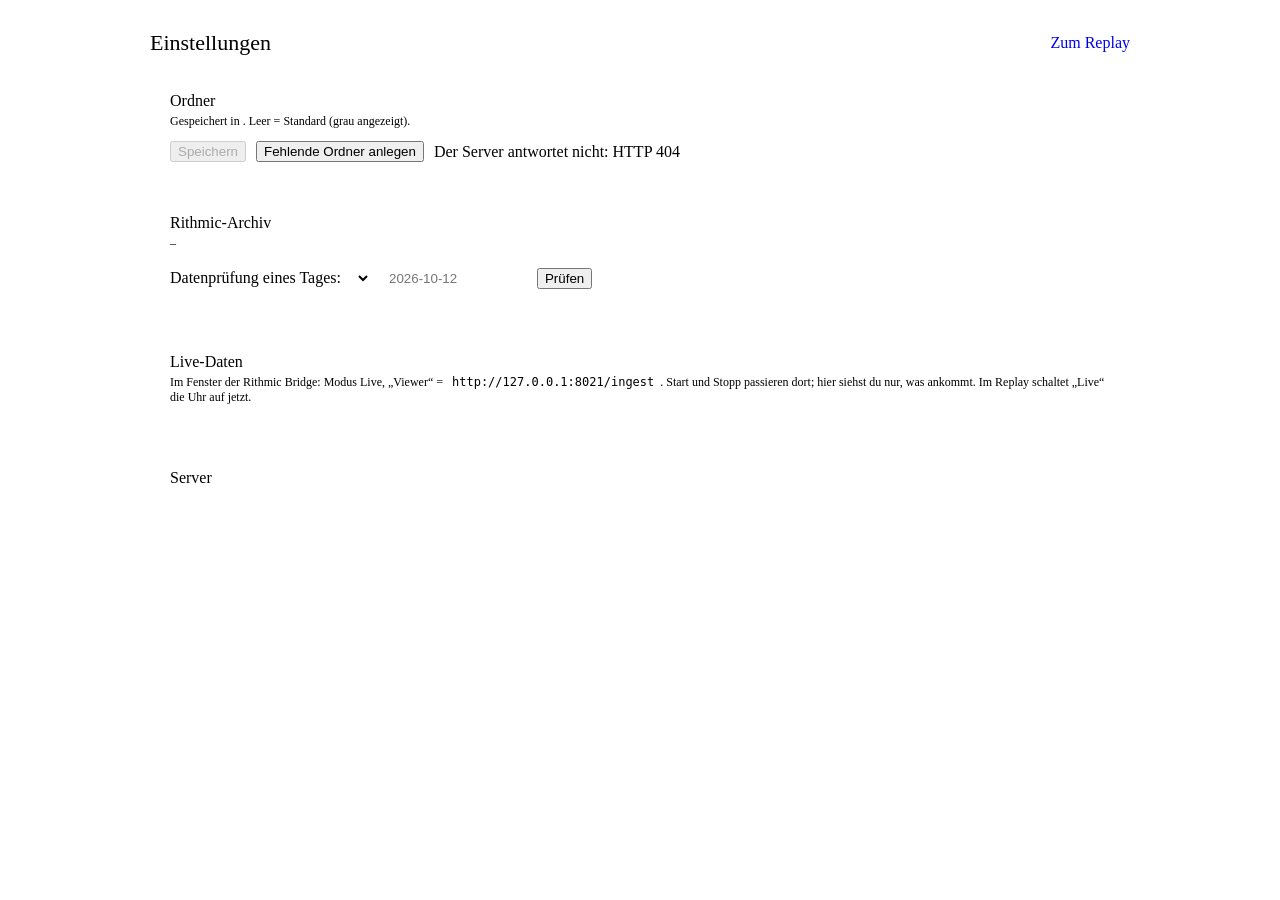
==== web/config.html @ b33d9ef0 "initial commit" ====
<!DOCTYPE html>
<html lang="de">
<head>
<meta charset="utf-8">
<meta name="viewport" content="width=device-width, initial-scale=1, viewport-fit=cover, maximum-scale=1">
<title>Einstellungen · Replay</title>
<link rel="icon" href="data:image/svg+xml,%3Csvg xmlns='http://www.w3.org/2000/svg' viewBox='0 0 32 32'%3E%3Crect width='32' height='32' rx='6' fill='%232962ff'/%3E%3Cpath d='M7 22l6-7 5 4 7-9' stroke='white' stroke-width='3' fill='none' stroke-linecap='round' stroke-linejoin='round'/%3E%3C/svg%3E">
<link rel="stylesheet" href="/tv/tv.css">
<link rel="stylesheet" href="/tv/mobile.css">
<!-- config.html - the settings page: the folders (replay.cfg), what the Rithmic archive holds and what does not add
     up in it, the live data from the Rithmic Bridge, the port. Talks to /api/config, /api/inventory, /api/check,
     /api/status, /api/folders/create (server/main.py); POSTs carry this run's token. The first start lands here. -->
<style>
  html, body { overflow: auto; height: auto; min-height: 100%; background: var(--bg); }
  .page { max-width: 980px; margin: 0 auto; padding: 22px 24px 60px; }
  .top { display: flex; align-items: center; gap: 14px; margin-bottom: 18px; }
  .top h1 { font-size: 22px; font-weight: 500; margin: 0; flex: 1; }
  .card { background: var(--surface); border-radius: 8px; padding: 18px 20px; margin-bottom: 16px; }
  .card h2 { font-size: 16px; font-weight: 500; margin: 0 0 4px; }
  .card .sub { color: var(--muted); font-size: 12px; margin-bottom: 12px; }
  .f { display: grid; grid-template-columns: 170px 1fr; gap: 6px 14px; align-items: start; padding: 8px 0; border-top: 1px solid var(--line); }
  .f:first-of-type { border-top: 0; }
  .f label { color: var(--text2); padding-top: 7px; }
  .f input { width: 100%; height: 34px; border: 1px solid var(--line2); background: var(--bg); border-radius: 4px; padding: 0 10px; outline: none; }
  .f input:focus { border-color: var(--blue); }
  .f .help { grid-column: 2; color: var(--muted); font-size: 12px; }
  .f .eff { grid-column: 2; font-size: 12px; }
  .ok { color: var(--up); } .bad { color: #ffb74d; } .err { color: var(--down); }
  .row { display: flex; gap: 10px; align-items: center; margin-top: 12px; flex-wrap: wrap; }
  .banner { border-left: 3px solid var(--blue); background: var(--blue-bg); padding: 12px 16px; border-radius: 6px; margin-bottom: 16px; }
  code { background: var(--bg); border: 1px solid var(--line2); border-radius: 4px; padding: 2px 6px; font-family: Consolas, Menlo, monospace; }
  table.grid td.miss { max-width: 260px; white-space: normal; color: var(--muted); }
</style>
</head>
<body class="th-neu">
<script>try { const s = JSON.parse(localStorage.getItem("tv.settings") || "{}"); document.body.className = "th-" + (s.theme || "neu"); } catch (e) {}</script>
<div class="page">
  <div class="top">
    <h1>Einstellungen</h1>
    <span id="cfgfile" style="color:var(--muted);font-size:12px"></span>
    <a class="btn blue" href="/" style="display:inline-flex;align-items:center;text-decoration:none">Zum Replay</a>
  </div>
  <div id="first" class="banner" hidden>
    <b>Erster Start.</b> Trag unten den Archiv-Ordner der Rithmic Bridge ein (der Ordner mit <code>1m-bars</code> und
    <code>1s-bars</code> darin) und speichere. Danach geht es mit „Zum Replay“ los.
  </div>

  <div class="card">
    <h2>Ordner</h2>
    <div class="sub">Gespeichert in <span id="cfgpath"></span>. Leer = Standard (grau angezeigt).</div>
    <div id="fields-folders"></div>
    <div class="row">
      <button class="btn pri" id="save" disabled>Speichern</button>
      <button class="btn" id="mkdirs">Fehlende Ordner anlegen</button>
      <span id="msg" style="color:var(--muted)"></span>
    </div>
  </div>

  <div class="card">
    <h2>Rithmic-Archiv</h2>
    <div class="sub" id="inv-sub">–</div>
    <div id="inv"></div>
    <div class="row"><span style="color:var(--text2)">Datenprüfung eines Tages:</span><select id="ck-inst" style="height:30px;background:var(--bg);border:1px solid var(--line2);border-radius:4px;color:var(--text)"></select>
      <input id="ck-date" placeholder="2026-10-12" style="height:30px;width:130px;background:var(--bg);border:1px solid var(--line2);border-radius:4px;padding:0 8px;color:var(--text)">
      <button class="btn" id="ck-go">Prüfen</button></div>
    <div id="ck-out" style="margin-top:8px;font-size:12px"></div>
  </div>

  <div class="card">
    <h2>Live-Daten</h2>
    <div class="sub">Im Fenster der Rithmic Bridge: Modus Live, „Viewer“ = <code id="receiver">http://127.0.0.1:8021/ingest</code>.
      Start und Stopp passieren dort; hier siehst du nur, was ankommt. Im Replay schaltet „Live“ die Uhr auf jetzt.</div>
    <div id="live"></div>
  </div>

  <div class="card">
    <h2>Server</h2>
    <div id="fields-server"></div>
  </div>
</div>
<script>
window.REPLAY_TOKEN = "__REPLAY_TOKEN__";
(function () {
  const $ = id => document.getElementById(id);
  const esc = s => String(s == null ? "" : s).replace(/[&<>"]/g, c => ({ "&": "&amp;", "<": "&lt;", ">": "&gt;", '"': "&quot;" })[c]);
  async function api(path, body) {
    const opt = body === undefined ? { cache: "no-store" } : { method: "POST", headers: { "Content-Type": "application/json", "X-Replay-Token": window.REPLAY_TOKEN }, body: JSON.stringify(body) };
    const r = await fetch(path, opt), j = await r.json().catch(() => ({}));
    if (!r.ok) throw new Error(j.error || ("HTTP " + r.status));
    return j;
  }
  const size = b => b > 1e9 ? (b / 1e9).toFixed(1) + " GB" : b > 1e6 ? (b / 1e6).toFixed(0) + " MB" : (b / 1e3).toFixed(0) + " KB";
  let CFG = null;
  const inputs = {};

  function buildFields() {
    for (const grp of ["folders", "server"]) {
      const host = $("fields-" + grp); host.innerHTML = "";
      for (const f of CFG.fields.filter(x => x.group === grp)) {
        const row = document.createElement("div"); row.className = "f";
        const exists = f.kind === "path" ? (f.exists ? `<span class="ok">✓ vorhanden</span>` : `<span class="bad">fehlt</span>`) : "";
        const input = f.kind === "bool" ? `<label class="tk-chk" style="padding-top:7px"><input id="in-${f.key}" type="checkbox" ${f.effective ? "checked" : ""}> <span>${f.effective ? "ja" : "nein"}</span></label>` : `<input id="in-${f.key}" value="${esc(f.set)}" placeholder="${esc(f.default)}" spellcheck="false">`;
        row.innerHTML = `<label for="in-${f.key}">${esc(f.label)}</label>${input}
          <div class="eff">${f.kind === "path" ? "Wirksam: " + esc(f.effective) + " · " + exists : ""}${f.restart ? ' <span class="bad">(Neustart nötig)</span>' : ""}</div>
          <div class="help">${esc(f.help)}</div>`;
        host.append(row);
        const inp = row.querySelector("input"); inputs[f.key] = inp; inp.oninput = dirty; inp.onchange = () => { if (inp.type === "checkbox") inp.nextElementSibling.textContent = inp.checked ? "ja" : "nein"; dirty(); };
      }
    }
    $("cfgpath").textContent = CFG.config_file; $("first").hidden = !CFG.first_start;
    dirty();
  }
  function changes() { const out = {}; for (const f of CFG.fields) { const inp = inputs[f.key]; const v = inp.type === "checkbox" ? (inp.checked ? "1" : "0") : inp.value.trim(); const was = inp.type === "checkbox" ? (f.effective ? "1" : "0") : (f.set || ""); if (v !== was) out[f.key] = v; } return out; }
  function dirty() { const n = Object.keys(changes()).length; $("save").disabled = !n; $("msg").textContent = n ? `${n} Änderung${n > 1 ? "en" : ""} nicht gespeichert` : ""; }
  $("save").onclick = async () => {
    try {
      const j = await api("/api/config", { settings: changes() });
      CFG = j; buildFields();
      $("msg").innerHTML = j.restart && j.restart.length ? `<span class="bad">Gespeichert – ${j.restart.join(", ")} wirkt nach einem Neustart des Servers.</span>` : `<span class="ok">Gespeichert.</span>`;
      loadInventory();
    } catch (e) { $("msg").innerHTML = `<span class="err">${esc(e.message)}</span>`; }
  };
  $("mkdirs").onclick = async () => {
    try { const j = await api("/api/folders/create", {}); $("msg").textContent = j.created.length ? "Angelegt: " + j.created.join(", ") : "Alle Ordner sind da.";
          CFG = await api("/api/config"); buildFields(); loadInventory(); }
    catch (e) { $("msg").innerHTML = `<span class="err">${esc(e.message)}</span>`; }
  };

  async function loadInventory() {
    let inv; try { inv = await api("/api/inventory"); } catch (e) { $("inv").innerHTML = `<div class="empty err">${esc(e.message)}</div>`; return; }
    $("inv-sub").innerHTML = inv.exists ? `${esc(inv.path)} · ${size(inv.size)}` : `<span class="bad">${esc(inv.path)} gibt es nicht – oben den Ordner der Rithmic Bridge eintragen.</span>`;
    if (!inv.rows.length) { $("inv").innerHTML = `<div class="empty">Keine vollständigen Handelstage gefunden (erwartet: <code>1m-bars/ES/&lt;Datum&gt;_bars.csv</code>, <code>_levels.csv</code>, <code>.meta.json</code>).</div>`; return; }
    $("ck-inst").innerHTML = inv.rows.map(r => `<option value="${esc(r.name)}">${esc(r.name)}</option>`).join("");
    if (!$("ck-date").value) $("ck-date").value = inv.rows[0].last;
    $("inv").innerHTML = `<table class="grid"><thead><tr><th>Instrument</th><th class="num">Handelstage</th><th>Erster</th><th>Letzter</th><th class="num">mit 1-Sekunden-Bars</th><th class="num">mit Tick-Export</th><th>Lücken (Werktage)</th></tr></thead><tbody>` +
      inv.rows.map(r => `<tr><td><b>${esc(r.name)}</b></td><td class="num">${r.days}</td><td>${r.first}</td><td>${r.last}</td>
        <td class="num ${r.with_seconds < r.days ? "bad" : ""}">${r.with_seconds}</td><td class="num">${r.with_ticks}</td>
        <td class="miss" title="${esc(r.missing.join(", "))}">${r.missing.length ? r.missing.length + ": " + esc(r.missing.slice(0, 6).join(", ")) + (r.missing.length > 6 ? " …" : "") : "keine"}</td></tr>`).join("") +
      `</tbody></table><div style="color:var(--muted);font-size:12px;margin-top:8px">Ohne 1-Sekunden-Bars endet ein Tag im Replay auf der vollen Minute und Orders lassen sich dort nicht füllen. Mit Tick-Export füllt der Broker jeden Trade exakt; sonst folgt er einem Pfad durch die 1-Sekunden-Bars. Feiertage erscheinen als Lücken.</div>`;
  }
  $("ck-go").onclick = async () => {
    const inst = $("ck-inst").value, date = $("ck-date").value.trim();
    if (!inst || !date) return;
    try {
      const j = await api(`/api/check?inst=${encodeURIComponent(inst)}&date=${encodeURIComponent(date)}`);
      $("ck-out").innerHTML = j.findings.length ? `<div style="color:var(--text2);margin-bottom:4px">${j.findings.length} Befund${j.findings.length > 1 ? "e" : ""} in den Dateien dieses Tages (die Bridge, nicht das Tool):</div>` + j.findings.map(f => `<div class="bad">• ${esc(f.text)}</div>`).join("") : `<span class="ok">✓ Alles passt zusammen: jede Minute hat Levels, die sich auf ihr Volumen summieren, keine Lücke, die Sekunden stimmen mit den Minuten überein.</span>`;
    } catch (e) { $("ck-out").innerHTML = `<span class="err">${esc(e.message)}</span>`; }
  };
  async function loadStatus() {
    let st; try { st = await api("/api/status"); } catch (e) { $("live").innerHTML = `<div class="empty err">Der Server antwortet nicht: ${esc(e.message)}</div>`; return; }
    $("receiver").textContent = st.receiver;
    if (!st.feeds.length) { $("live").innerHTML = `<div class="empty">Gerade kommt nichts an.</div>`; return; }
    $("live").innerHTML = `<table class="grid"><thead><tr><th>Quelle</th><th>Instrument</th><th>Chart</th><th>Kerzenabstand</th><th class="num">Alter</th><th>Prints</th><th class="num">Nachrichten</th></tr></thead><tbody>` +
      st.feeds.map(f => `<tr><td>${esc(f.src)}</td><td><b>${esc(f.instrument)}</b></td><td>${esc(f.timeframe)}</td>
        <td class="${f.candle_seconds && f.candle_seconds !== 60 ? "bad" : ""}">${f.candle_seconds ? f.candle_seconds + " s" + (f.candle_seconds !== 60 ? " – die Bridge muss 1-Minuten-Kerzen senden" : " ✓") : "–"}</td>
        <td class="num ${f.stale ? "bad" : "ok"}">${f.age_s == null ? "–" : f.age_s.toFixed(0) + " s"}</td><td>${f.ticks ? "ja (Papierhandel live möglich)" : "nein"}</td><td class="num">${f.messages}</td></tr>`).join("") + `</tbody></table>`;
  }

  (async () => {
    try { CFG = await api("/api/config"); buildFields(); } catch (e) { $("msg").innerHTML = `<span class="err">Der Server antwortet nicht: ${esc(e.message)}</span>`; return; }
    loadInventory(); loadStatus(); setInterval(loadStatus, 3000);
  })();
})();
</script>
</body>
</html>
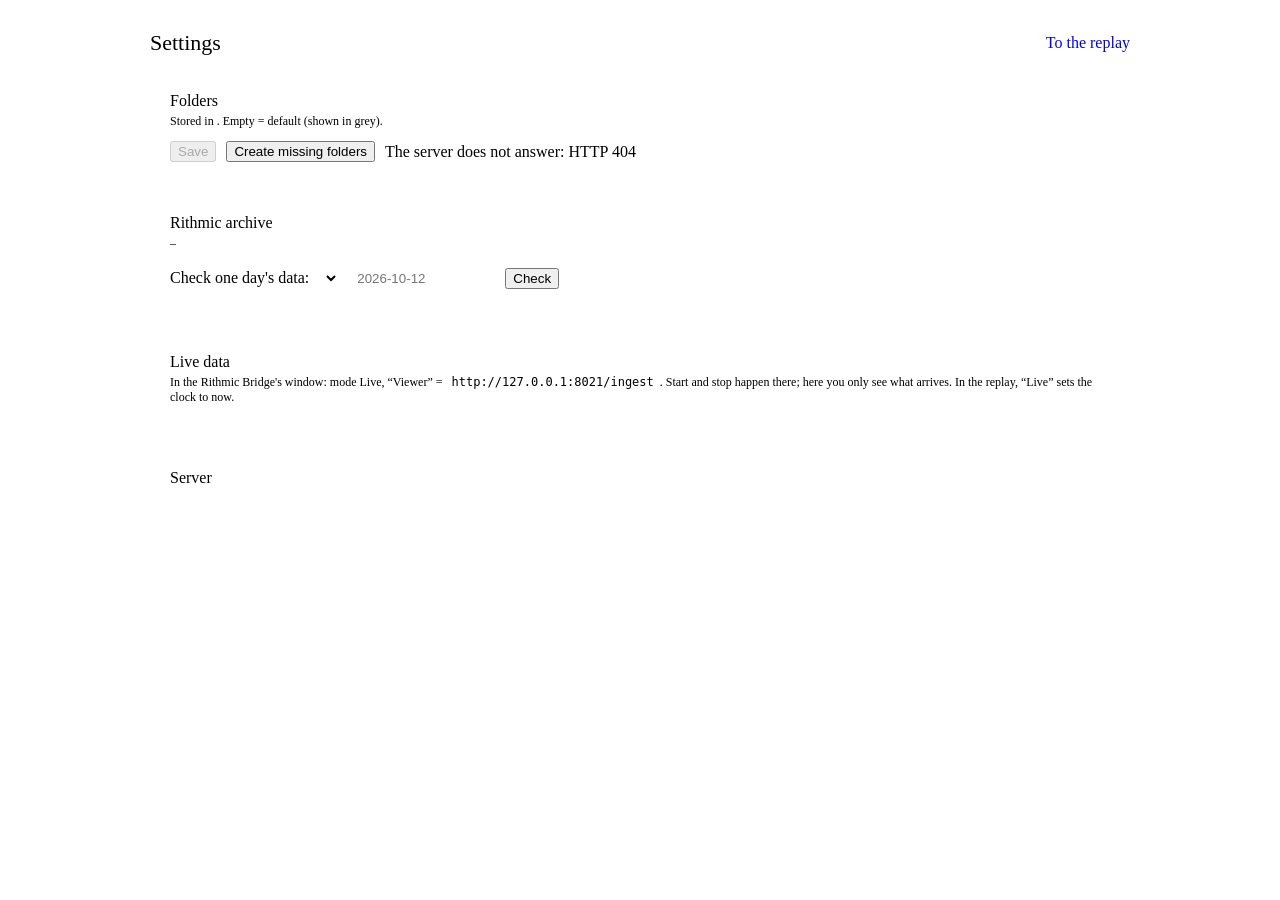
==== commit dd162500: "Version 1.3.. all updates, replay , workspaces, details" ====
--- a/web/config.html
+++ b/web/config.html
@@ -1,9 +1,9 @@
 <!DOCTYPE html>
-<html lang="de">
+<html lang="en">
 <head>
 <meta charset="utf-8">
 <meta name="viewport" content="width=device-width, initial-scale=1, viewport-fit=cover, maximum-scale=1">
-<title>Einstellungen · Replay</title>
+<title>Settings · Replay</title>
 <link rel="icon" href="data:image/svg+xml,%3Csvg xmlns='http://www.w3.org/2000/svg' viewBox='0 0 32 32'%3E%3Crect width='32' height='32' rx='6' fill='%232962ff'/%3E%3Cpath d='M7 22l6-7 5 4 7-9' stroke='white' stroke-width='3' fill='none' stroke-linecap='round' stroke-linejoin='round'/%3E%3C/svg%3E">
 <link rel="stylesheet" href="/tv/tv.css">
 <link rel="stylesheet" href="/tv/mobile.css">
@@ -36,40 +36,40 @@
 <script>try { const s = JSON.parse(localStorage.getItem("tv.settings") || "{}"); document.body.className = "th-" + (s.theme || "neu"); } catch (e) {}</script>
 <div class="page">
   <div class="top">
-    <h1>Einstellungen</h1>
+    <h1>Settings</h1>
     <span id="cfgfile" style="color:var(--muted);font-size:12px"></span>
-    <a class="btn blue" href="/" style="display:inline-flex;align-items:center;text-decoration:none">Zum Replay</a>
+    <a class="btn blue" href="/" style="display:inline-flex;align-items:center;text-decoration:none">To the replay</a>
   </div>
   <div id="first" class="banner" hidden>
-    <b>Erster Start.</b> Trag unten den Archiv-Ordner der Rithmic Bridge ein (der Ordner mit <code>1m-bars</code> und
-    <code>1s-bars</code> darin) und speichere. Danach geht es mit „Zum Replay“ los.
+    <b>First start.</b> Enter the Rithmic Bridge's archive folder below (the folder with <code>1m-bars</code> and
+    <code>1s-bars</code> in it) and save. Then “To the replay” takes you there.
   </div>
 
   <div class="card">
-    <h2>Ordner</h2>
-    <div class="sub">Gespeichert in <span id="cfgpath"></span>. Leer = Standard (grau angezeigt).</div>
+    <h2>Folders</h2>
+    <div class="sub">Stored in <span id="cfgpath"></span>. Empty = default (shown in grey).</div>
     <div id="fields-folders"></div>
     <div class="row">
-      <button class="btn pri" id="save" disabled>Speichern</button>
-      <button class="btn" id="mkdirs">Fehlende Ordner anlegen</button>
+      <button class="btn pri" id="save" disabled>Save</button>
+      <button class="btn" id="mkdirs">Create missing folders</button>
       <span id="msg" style="color:var(--muted)"></span>
     </div>
   </div>
 
   <div class="card">
-    <h2>Rithmic-Archiv</h2>
+    <h2>Rithmic archive</h2>
     <div class="sub" id="inv-sub">–</div>
     <div id="inv"></div>
-    <div class="row"><span style="color:var(--text2)">Datenprüfung eines Tages:</span><select id="ck-inst" style="height:30px;background:var(--bg);border:1px solid var(--line2);border-radius:4px;color:var(--text)"></select>
+    <div class="row"><span style="color:var(--text2)">Check one day's data:</span><select id="ck-inst" style="height:30px;background:var(--bg);border:1px solid var(--line2);border-radius:4px;color:var(--text)"></select>
       <input id="ck-date" placeholder="2026-10-12" style="height:30px;width:130px;background:var(--bg);border:1px solid var(--line2);border-radius:4px;padding:0 8px;color:var(--text)">
-      <button class="btn" id="ck-go">Prüfen</button></div>
+      <button class="btn" id="ck-go">Check</button></div>
     <div id="ck-out" style="margin-top:8px;font-size:12px"></div>
   </div>
 
   <div class="card">
-    <h2>Live-Daten</h2>
-    <div class="sub">Im Fenster der Rithmic Bridge: Modus Live, „Viewer“ = <code id="receiver">http://127.0.0.1:8021/ingest</code>.
-      Start und Stopp passieren dort; hier siehst du nur, was ankommt. Im Replay schaltet „Live“ die Uhr auf jetzt.</div>
+    <h2>Live data</h2>
+    <div class="sub">In the Rithmic Bridge's window: mode Live, “Viewer” = <code id="receiver">http://127.0.0.1:8021/ingest</code>.
+      Start and stop happen there; here you only see what arrives. In the replay, “Live” sets the clock to now.</div>
     <div id="live"></div>
   </div>
 
@@ -98,66 +98,66 @@
       const host = $("fields-" + grp); host.innerHTML = "";
       for (const f of CFG.fields.filter(x => x.group === grp)) {
         const row = document.createElement("div"); row.className = "f";
-        const exists = f.kind === "path" ? (f.exists ? `<span class="ok">✓ vorhanden</span>` : `<span class="bad">fehlt</span>`) : "";
-        const input = f.kind === "bool" ? `<label class="tk-chk" style="padding-top:7px"><input id="in-${f.key}" type="checkbox" ${f.effective ? "checked" : ""}> <span>${f.effective ? "ja" : "nein"}</span></label>` : `<input id="in-${f.key}" value="${esc(f.set)}" placeholder="${esc(f.default)}" spellcheck="false">`;
+        const exists = f.kind === "path" ? (f.exists ? `<span class="ok">✓ exists</span>` : `<span class="bad">missing</span>`) : "";
+        const input = f.kind === "bool" ? `<label class="tk-chk" style="padding-top:7px"><input id="in-${f.key}" type="checkbox" ${f.effective ? "checked" : ""}> <span>${f.effective ? "yes" : "no"}</span></label>` : `<input id="in-${f.key}" value="${esc(f.set)}" placeholder="${esc(f.default)}" spellcheck="false">`;
         row.innerHTML = `<label for="in-${f.key}">${esc(f.label)}</label>${input}
-          <div class="eff">${f.kind === "path" ? "Wirksam: " + esc(f.effective) + " · " + exists : ""}${f.restart ? ' <span class="bad">(Neustart nötig)</span>' : ""}</div>
+          <div class="eff">${f.kind === "path" ? "Effective: " + esc(f.effective) + " · " + exists : ""}${f.restart ? ' <span class="bad">(restart needed)</span>' : ""}</div>
           <div class="help">${esc(f.help)}</div>`;
         host.append(row);
-        const inp = row.querySelector("input"); inputs[f.key] = inp; inp.oninput = dirty; inp.onchange = () => { if (inp.type === "checkbox") inp.nextElementSibling.textContent = inp.checked ? "ja" : "nein"; dirty(); };
+        const inp = row.querySelector("input"); inputs[f.key] = inp; inp.oninput = dirty; inp.onchange = () => { if (inp.type === "checkbox") inp.nextElementSibling.textContent = inp.checked ? "yes" : "no"; dirty(); };
       }
     }
     $("cfgpath").textContent = CFG.config_file; $("first").hidden = !CFG.first_start;
     dirty();
   }
   function changes() { const out = {}; for (const f of CFG.fields) { const inp = inputs[f.key]; const v = inp.type === "checkbox" ? (inp.checked ? "1" : "0") : inp.value.trim(); const was = inp.type === "checkbox" ? (f.effective ? "1" : "0") : (f.set || ""); if (v !== was) out[f.key] = v; } return out; }
-  function dirty() { const n = Object.keys(changes()).length; $("save").disabled = !n; $("msg").textContent = n ? `${n} Änderung${n > 1 ? "en" : ""} nicht gespeichert` : ""; }
+  function dirty() { const n = Object.keys(changes()).length; $("save").disabled = !n; $("msg").textContent = n ? `${n} change${n > 1 ? "s" : ""} not saved` : ""; }
   $("save").onclick = async () => {
     try {
       const j = await api("/api/config", { settings: changes() });
       CFG = j; buildFields();
-      $("msg").innerHTML = j.restart && j.restart.length ? `<span class="bad">Gespeichert – ${j.restart.join(", ")} wirkt nach einem Neustart des Servers.</span>` : `<span class="ok">Gespeichert.</span>`;
+      $("msg").innerHTML = j.restart && j.restart.length ? `<span class="bad">Saved – ${j.restart.join(", ")} takes effect after a restart of the server.</span>` : `<span class="ok">Saved.</span>`;
       loadInventory();
     } catch (e) { $("msg").innerHTML = `<span class="err">${esc(e.message)}</span>`; }
   };
   $("mkdirs").onclick = async () => {
-    try { const j = await api("/api/folders/create", {}); $("msg").textContent = j.created.length ? "Angelegt: " + j.created.join(", ") : "Alle Ordner sind da.";
+    try { const j = await api("/api/folders/create", {}); $("msg").textContent = j.created.length ? "Created: " + j.created.join(", ") : "All folders are there.";
           CFG = await api("/api/config"); buildFields(); loadInventory(); }
     catch (e) { $("msg").innerHTML = `<span class="err">${esc(e.message)}</span>`; }
   };
 
   async function loadInventory() {
     let inv; try { inv = await api("/api/inventory"); } catch (e) { $("inv").innerHTML = `<div class="empty err">${esc(e.message)}</div>`; return; }
-    $("inv-sub").innerHTML = inv.exists ? `${esc(inv.path)} · ${size(inv.size)}` : `<span class="bad">${esc(inv.path)} gibt es nicht – oben den Ordner der Rithmic Bridge eintragen.</span>`;
-    if (!inv.rows.length) { $("inv").innerHTML = `<div class="empty">Keine vollständigen Handelstage gefunden (erwartet: <code>1m-bars/ES/&lt;Datum&gt;_bars.csv</code>, <code>_levels.csv</code>, <code>.meta.json</code>).</div>`; return; }
+    $("inv-sub").innerHTML = inv.exists ? `${esc(inv.path)} · ${size(inv.size)}` : `<span class="bad">${esc(inv.path)} does not exist – enter the Rithmic Bridge's folder above.</span>`;
+    if (!inv.rows.length) { $("inv").innerHTML = `<div class="empty">No complete trading days found (expected: <code>1m-bars/ES/&lt;date&gt;_bars.csv</code>, <code>_levels.csv</code>, <code>.meta.json</code>).</div>`; return; }
     $("ck-inst").innerHTML = inv.rows.map(r => `<option value="${esc(r.name)}">${esc(r.name)}</option>`).join("");
     if (!$("ck-date").value) $("ck-date").value = inv.rows[0].last;
-    $("inv").innerHTML = `<table class="grid"><thead><tr><th>Instrument</th><th class="num">Handelstage</th><th>Erster</th><th>Letzter</th><th class="num">mit 1-Sekunden-Bars</th><th class="num">mit Tick-Export</th><th>Lücken (Werktage)</th></tr></thead><tbody>` +
-      inv.rows.map(r => `<tr><td><b>${esc(r.name)}</b></td><td class="num">${r.days}</td><td>${r.first}</td><td>${r.last}</td>
+    $("inv").innerHTML = `<table class="grid"><thead><tr><th>Instrument</th><th class="num">Tick</th><th class="num">$ / point</th><th class="num">Trading days</th><th>First</th><th>Last</th><th class="num">with 1-second bars</th><th class="num">with tick export</th><th>Gaps (weekdays)</th></tr></thead><tbody>` +
+      inv.rows.map(r => `<tr><td><b>${esc(r.name)}</b></td><td class="num" title="${r.spec === "Tabelle" ? "from the contract table (server/specs.py)" : "inferred from the levels' prices – please check"}">${r.tick}${r.spec === "Tabelle" ? "" : " ?"}</td><td class="num">${r.pv}</td><td class="num">${r.days}</td><td>${r.first}</td><td>${r.last}</td>
         <td class="num ${r.with_seconds < r.days ? "bad" : ""}">${r.with_seconds}</td><td class="num">${r.with_ticks}</td>
-        <td class="miss" title="${esc(r.missing.join(", "))}">${r.missing.length ? r.missing.length + ": " + esc(r.missing.slice(0, 6).join(", ")) + (r.missing.length > 6 ? " …" : "") : "keine"}</td></tr>`).join("") +
-      `</tbody></table><div style="color:var(--muted);font-size:12px;margin-top:8px">Ohne 1-Sekunden-Bars endet ein Tag im Replay auf der vollen Minute und Orders lassen sich dort nicht füllen. Mit Tick-Export füllt der Broker jeden Trade exakt; sonst folgt er einem Pfad durch die 1-Sekunden-Bars. Feiertage erscheinen als Lücken.</div>`;
+        <td class="miss" title="${esc(r.missing.join(", "))}">${r.missing.length ? r.missing.length + ": " + esc(r.missing.slice(0, 6).join(", ")) + (r.missing.length > 6 ? " …" : "") : "none"}</td></tr>`).join("") +
+      `</tbody></table><div style="color:var(--muted);font-size:12px;margin-top:8px">Without 1-second bars a day in the replay moves minute by minute and orders cannot fill there. With a tick export the broker fills every trade exactly; otherwise it follows a path through the 1-second bars. Holidays show as gaps.</div>`;
   }
   $("ck-go").onclick = async () => {
     const inst = $("ck-inst").value, date = $("ck-date").value.trim();
     if (!inst || !date) return;
     try {
       const j = await api(`/api/check?inst=${encodeURIComponent(inst)}&date=${encodeURIComponent(date)}`);
-      $("ck-out").innerHTML = j.findings.length ? `<div style="color:var(--text2);margin-bottom:4px">${j.findings.length} Befund${j.findings.length > 1 ? "e" : ""} in den Dateien dieses Tages (die Bridge, nicht das Tool):</div>` + j.findings.map(f => `<div class="bad">• ${esc(f.text)}</div>`).join("") : `<span class="ok">✓ Alles passt zusammen: jede Minute hat Levels, die sich auf ihr Volumen summieren, keine Lücke, die Sekunden stimmen mit den Minuten überein.</span>`;
+      $("ck-out").innerHTML = j.findings.length ? `<div style="color:var(--text2);margin-bottom:4px">${j.findings.length} finding${j.findings.length > 1 ? "s" : ""} in this day's files (the bridge, not the tool):</div>` + j.findings.map(f => `<div class="bad">• ${esc(f.text)}</div>`).join("") : `<span class="ok">✓ Everything adds up: every minute has levels that sum to its volume, no gap, the seconds agree with the minutes.</span>`;
     } catch (e) { $("ck-out").innerHTML = `<span class="err">${esc(e.message)}</span>`; }
   };
   async function loadStatus() {
-    let st; try { st = await api("/api/status"); } catch (e) { $("live").innerHTML = `<div class="empty err">Der Server antwortet nicht: ${esc(e.message)}</div>`; return; }
+    let st; try { st = await api("/api/status"); } catch (e) { $("live").innerHTML = `<div class="empty err">The server does not answer: ${esc(e.message)}</div>`; return; }
     $("receiver").textContent = st.receiver;
-    if (!st.feeds.length) { $("live").innerHTML = `<div class="empty">Gerade kommt nichts an.</div>`; return; }
-    $("live").innerHTML = `<table class="grid"><thead><tr><th>Quelle</th><th>Instrument</th><th>Chart</th><th>Kerzenabstand</th><th class="num">Alter</th><th>Prints</th><th class="num">Nachrichten</th></tr></thead><tbody>` +
+    if (!st.feeds.length) { $("live").innerHTML = `<div class="empty">Nothing is arriving right now.</div>`; return; }
+    $("live").innerHTML = `<table class="grid"><thead><tr><th>Source</th><th>Instrument</th><th>Chart</th><th>Candle spacing</th><th class="num">Age</th><th>Prints</th><th class="num">Messages</th></tr></thead><tbody>` +
       st.feeds.map(f => `<tr><td>${esc(f.src)}</td><td><b>${esc(f.instrument)}</b></td><td>${esc(f.timeframe)}</td>
-        <td class="${f.candle_seconds && f.candle_seconds !== 60 ? "bad" : ""}">${f.candle_seconds ? f.candle_seconds + " s" + (f.candle_seconds !== 60 ? " – die Bridge muss 1-Minuten-Kerzen senden" : " ✓") : "–"}</td>
-        <td class="num ${f.stale ? "bad" : "ok"}">${f.age_s == null ? "–" : f.age_s.toFixed(0) + " s"}</td><td>${f.ticks ? "ja (Papierhandel live möglich)" : "nein"}</td><td class="num">${f.messages}</td></tr>`).join("") + `</tbody></table>`;
+        <td class="${f.candle_seconds && f.candle_seconds !== 60 ? "bad" : ""}">${f.candle_seconds ? f.candle_seconds + " s" + (f.candle_seconds !== 60 ? " – the bridge must send 1-minute candles" : " ✓") : "–"}</td>
+        <td class="num ${f.stale ? "bad" : "ok"}">${f.age_s == null ? "–" : f.age_s.toFixed(0) + " s"}</td><td>${f.ticks ? "yes (paper trading live possible)" : "no"}</td><td class="num">${f.messages}</td></tr>`).join("") + `</tbody></table>`;
   }
 
   (async () => {
-    try { CFG = await api("/api/config"); buildFields(); } catch (e) { $("msg").innerHTML = `<span class="err">Der Server antwortet nicht: ${esc(e.message)}</span>`; return; }
+    try { CFG = await api("/api/config"); buildFields(); } catch (e) { $("msg").innerHTML = `<span class="err">The server does not answer: ${esc(e.message)}</span>`; return; }
     loadInventory(); loadStatus(); setInterval(loadStatus, 3000);
   })();
 })();
